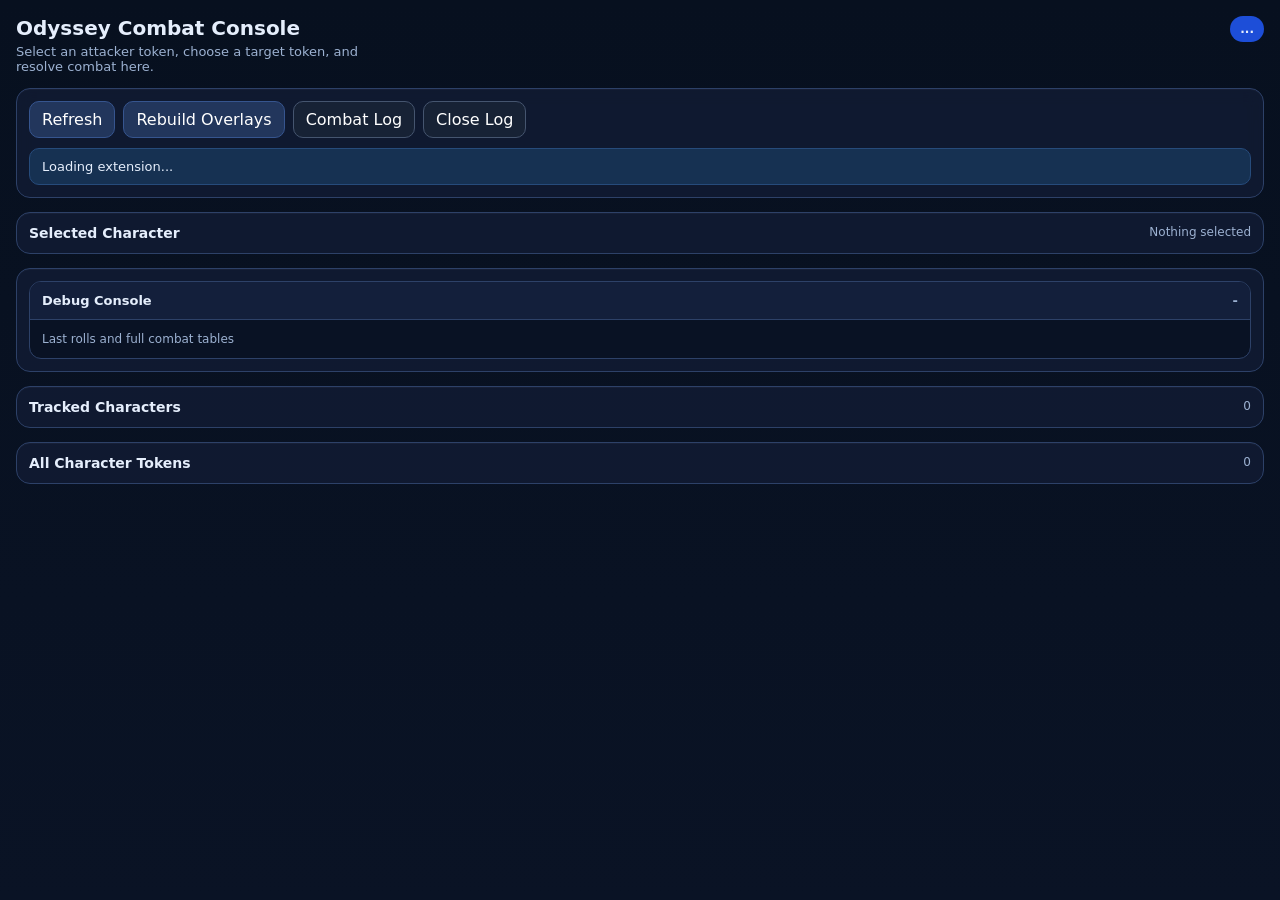
==== index.html @ 29cf89a8 "Initial Odyssey System extension import" ====
<!doctype html>
<html lang="en">
  <head>
    <meta charset="UTF-8" />
    <meta name="viewport" content="width=device-width, initial-scale=1.0" />
    <title>Odyssey Combat Console</title>
    <link rel="stylesheet" href="./styles.css" />
  </head>
  <body>
    <div id="app">
      <header class="topbar">
        <div>
          <h1 id="pageTitle">Odyssey Combat Console</h1>
          <p id="pageSubtitle" class="sub">
            Select an attacker token, choose a target token, and resolve combat here.
          </p>
        </div>
        <div id="roleBadge" class="role-badge">...</div>
      </header>

      <section class="panel actions-panel">
        <div class="row row-gap">
          <button id="refreshBtn" type="button">Refresh</button>
          <button id="syncBtn" type="button" data-view-scope="main">Rebuild Overlays</button>
          <button id="combatLogBtn" type="button" class="secondary" data-view-scope="main">
            Combat Log
          </button>
          <button id="closeCombatLogBtn" type="button" class="secondary" data-view-scope="combat-log">
            Close Log
          </button>
        </div>
        <p id="statusBox" class="status info">Loading extension...</p>
      </section>

      <section class="panel" data-view-scope="main">
        <div class="section-head">
          <div class="section-title">Selected Character</div>
          <div id="selectionHint" class="muted">Nothing selected</div>
        </div>
        <div id="selectedTokenPanel"></div>
      </section>

      <section class="panel" data-view-scope="combat-log">
        <details class="collapsible-block" data-section-key="global:debug-console" open>
          <summary class="collapsible-title">Debug Console</summary>
          <div class="collapsible-body">
            <div class="muted">Last rolls and full combat tables</div>
            <div id="debugConsole"></div>
          </div>
        </details>
      </section>

      <section class="panel" id="trackedSection" data-view-scope="main">
        <div class="section-head">
          <div class="section-title">Tracked Characters</div>
          <div id="trackedCount" class="muted">0</div>
        </div>
        <div id="trackedList" class="list"></div>
      </section>

      <section class="panel" id="allTokensSection" data-view-scope="main">
        <div class="section-head">
          <div class="section-title">All Character Tokens</div>
          <div id="allCount" class="muted">0</div>
        </div>
        <div id="allTokensList" class="list"></div>
      </section>
    </div>

    <script type="module" src="./assets/main.js?v=1.2"></script>
  </body>
</html>
---- styles.css ----
:root {
  color-scheme: dark;
  --bg: #081120;
  --panel: #101a31;
  --panel-2: #15213d;
  --line: #2d4168;
  --text: #e5eefc;
  --muted: #9cb1d1;
  --blue: #3b82f6;
  --green: #166534;
  --red: #991b1b;
}

* {
  box-sizing: border-box;
}

html,
body {
  margin: 0;
  padding: 0;
  min-width: 460px;
  font-family: "Segoe UI", system-ui, sans-serif;
  background: linear-gradient(180deg, #07101f 0%, #0a1325 100%);
  color: var(--text);
}

body {
  min-height: 100vh;
}

body.view-main [data-view-scope="combat-log"] {
  display: none !important;
}

body.view-combat-log [data-view-scope="main"] {
  display: none !important;
}

body.view-combat-log {
  min-width: 0;
}

body.view-combat-log #app {
  padding: 14px;
  gap: 12px;
}

body.view-combat-log .topbar {
  align-items: center;
}

#app {
  padding: 16px;
  display: flex;
  flex-direction: column;
  gap: 14px;
}

#debugConsole {
  max-height: 360px;
  overflow-y: auto;
  padding-right: 4px;
}

body.view-combat-log #debugConsole {
  max-height: min(70vh, 680px);
}

#selectedTokenPanel {
  display: flex;
  flex-direction: column;
  gap: 10px;
}

.topbar {
  display: flex;
  justify-content: space-between;
  gap: 12px;
  align-items: flex-start;
}

h1 {
  margin: 0 0 4px;
  font-size: 20px;
}

.sub {
  margin: 0;
  color: var(--muted);
  font-size: 13px;
  max-width: 360px;
}

.panel {
  background: rgba(16, 26, 49, 0.94);
  border: 1px solid var(--line);
  border-radius: 14px;
  padding: 12px;
  box-shadow: inset 0 1px 0 rgba(255, 255, 255, 0.03);
}

.collapsible-block {
  border: 1px solid var(--line);
  border-radius: 12px;
  background: rgba(7, 16, 31, 0.66);
  overflow: hidden;
}

.collapsible-block + .collapsible-block {
  margin-top: 2px;
}

.collapsible-title {
  list-style: none;
  cursor: pointer;
  padding: 11px 12px;
  font-size: 13px;
  font-weight: 700;
  background: rgba(21, 33, 61, 0.9);
  border-bottom: 1px solid transparent;
}

.collapsible-title::-webkit-details-marker {
  display: none;
}

.collapsible-title::after {
  content: "+";
  float: right;
  color: var(--muted);
}

.collapsible-block[open] .collapsible-title {
  border-bottom-color: var(--line);
}

.collapsible-block[open] .collapsible-title::after {
  content: "-";
}

.collapsible-body {
  padding: 12px;
}

.actions-panel {
  position: sticky;
  top: 0;
  z-index: 10;
  backdrop-filter: blur(8px);
}

.role-badge,
.pill,
.stat-chip {
  border-radius: 999px;
}

.role-badge {
  padding: 6px 10px;
  background: #1d4ed8;
  font-size: 12px;
  font-weight: 700;
}

.section-head,
.selected-head,
.list-item-head,
.token-row,
.row {
  display: flex;
}

.section-head,
.selected-head,
.list-item-head,
.token-row {
  justify-content: space-between;
  align-items: flex-start;
  gap: 10px;
}

.section-title {
  font-size: 14px;
  font-weight: 700;
}

.muted,
.token-row-sub,
.token-meta,
.list-item-sub {
  color: var(--muted);
  font-size: 12px;
}

.row-gap {
  gap: 8px;
  flex-wrap: wrap;
}

button,
input,
select {
  font: inherit;
}

button {
  border: 1px solid #36558f;
  background: #22365c;
  color: white;
  border-radius: 10px;
  padding: 8px 12px;
  cursor: pointer;
}

button:hover {
  filter: brightness(1.08);
}

button.secondary {
  background: #172235;
  border-color: #45556f;
}

button.success {
  background: #14532d;
  border-color: #166534;
}

button.danger {
  background: #7f1d1d;
  border-color: #991b1b;
}

button:disabled,
input:disabled,
select:disabled {
  opacity: 0.45;
  cursor: not-allowed;
}

.status {
  margin: 10px 0 0;
  padding: 10px 12px;
  border-radius: 10px;
  font-size: 13px;
  border: 1px solid transparent;
}

.status.info {
  background: #163152;
  border-color: #264b7b;
}

.status.success {
  background: #123b26;
  border-color: #1c6a42;
}

.status.error {
  background: #4a1822;
  border-color: #8a263d;
}

.selected-card,
.list,
.damage-grid {
  display: flex;
  flex-direction: column;
  gap: 10px;
}

.token-name {
  font-size: 18px;
  font-weight: 800;
}

.summary-strip {
  display: flex;
  gap: 8px;
  flex-wrap: wrap;
}

.stat-chip {
  display: inline-flex;
  align-items: center;
  gap: 6px;
  background: rgba(59, 130, 246, 0.12);
  border: 1px solid rgba(147, 197, 253, 0.2);
  padding: 6px 10px;
}

.chip-label {
  color: var(--muted);
  font-size: 12px;
}

.chip-value {
  font-weight: 700;
}

.damage-grid {
  display: grid;
  grid-template-columns: 1fr 1fr;
}

.damage-card,
.preview-box {
  background: rgba(7, 16, 31, 0.66);
  border: 1px solid var(--line);
  border-radius: 12px;
  padding: 10px;
}

.debug-entry {
  background: rgba(7, 16, 31, 0.78);
  border: 1px solid var(--line);
  border-radius: 12px;
  padding: 10px;
}

.debug-entry + .debug-entry {
  margin-top: 10px;
}

.debug-head {
  display: flex;
  justify-content: space-between;
  gap: 10px;
  margin-bottom: 8px;
}

.debug-title {
  font-weight: 700;
}

.debug-entry .console-output {
  white-space: pre;
  overflow-x: auto;
  display: block;
}

.console-output {
  margin: 0;
  white-space: pre-wrap;
  font-family: Consolas, "Courier New", monospace;
  font-size: 12px;
  line-height: 1.4;
  color: #dbeafe;
}

.hint-box {
  background: rgba(29, 78, 216, 0.12);
  border: 1px solid rgba(147, 197, 253, 0.18);
  border-radius: 12px;
  padding: 10px;
}

.field-label {
  color: var(--muted);
  font-size: 12px;
  margin-bottom: 6px;
}

.stepper,
.inline-stepper {
  display: inline-flex;
  align-items: center;
  gap: 8px;
}

.stepper {
  background: rgba(7, 16, 31, 0.72);
  border: 1px solid var(--line);
  border-radius: 10px;
  padding: 6px;
}

.stepper span {
  min-width: 36px;
  text-align: center;
  font-weight: 700;
}

.stepper button,
.inline-stepper button {
  min-width: 32px;
  padding: 6px 9px;
}

.body-table-wrap {
  overflow-x: auto;
}

.body-table {
  width: 100%;
  border-collapse: collapse;
}

.body-table th,
.body-table td {
  padding: 8px 6px;
  border-bottom: 1px solid rgba(148, 163, 184, 0.12);
  text-align: left;
  vertical-align: middle;
}

.body-table th {
  color: var(--muted);
  font-size: 12px;
  font-weight: 600;
}

.part-name {
  font-weight: 700;
  white-space: nowrap;
}

.compact-input {
  width: 80px;
}

input[type="number"],
input[type="text"],
select {
  width: 72px;
  background: #081120;
  color: var(--text);
  border: 1px solid var(--line);
  border-radius: 8px;
  padding: 7px 8px;
}

input[type="text"],
select {
  width: 100%;
}

.form-grid {
  display: grid;
  grid-template-columns: repeat(2, minmax(0, 1fr));
  gap: 10px;
}

.field-stack {
  display: flex;
  flex-direction: column;
  gap: 4px;
}

.skill-row {
  display: grid;
  grid-template-columns: minmax(0, 1fr) 84px minmax(110px, 150px) auto;
  gap: 8px;
  align-items: center;
  padding: 8px 10px;
  border: 1px solid var(--line);
  border-radius: 10px;
  background: rgba(7, 16, 31, 0.5);
}

.checkbox-stack {
  justify-content: end;
}

.skill-toggle {
  display: inline-flex;
  align-items: center;
  gap: 8px;
  font-size: 12px;
  color: var(--muted);
}

.skill-toggle input[type="checkbox"] {
  width: auto;
  margin: 0;
}

.skill-name {
  font-weight: 700;
  min-width: 0;
  word-break: break-word;
}

.private-roll-log {
  max-height: 220px;
  overflow-y: auto;
  padding-right: 4px;
}

.preview-box pre {
  margin: 0;
  white-space: pre-wrap;
  font-family: Consolas, "Courier New", monospace;
  font-size: 12px;
  line-height: 1.35;
}

.list-item,
.token-row {
  width: 100%;
  border: 1px solid var(--line);
  background: var(--panel-2);
  border-radius: 12px;
  padding: 10px;
}

.list-item {
  color: inherit;
  text-align: left;
}

.list-item.active,
.token-row.active {
  outline: 2px solid var(--blue);
}

.token-row-name {
  font-size: 14px;
  font-weight: 700;
}

.pill {
  display: inline-flex;
  align-items: center;
  padding: 3px 8px;
  font-size: 11px;
  font-weight: 700;
}

.pill.hp {
  background: rgba(239, 68, 68, 0.16);
  color: #fecaca;
}

.pill.armor {
  background: rgba(59, 130, 246, 0.16);
  color: #bfdbfe;
}

.empty {
  color: var(--muted);
  font-size: 13px;
}

.hidden {
  display: none !important;
}

@media (max-width: 640px) {
  html,
  body {
    min-width: 0;
  }

  .damage-grid {
    grid-template-columns: 1fr;
  }

  .form-grid {
    grid-template-columns: 1fr;
  }

  .selected-head,
  .token-row {
    flex-direction: column;
  }
}
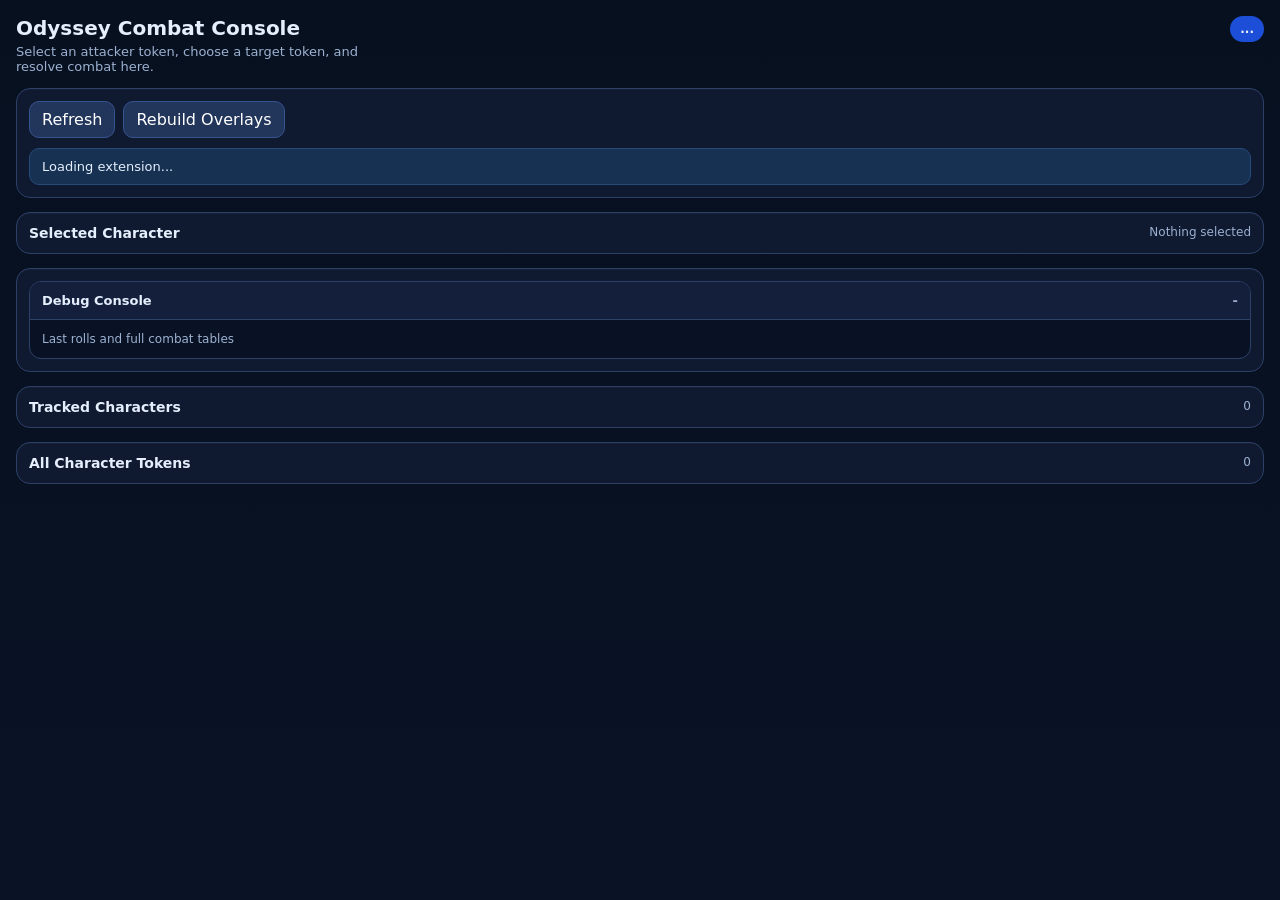
==== commit ca2f897c: "Remove combat log button from main UI" ====
--- a/index.html
+++ b/index.html
@@ -8,7 +8,7 @@
   </head>
   <body>
     <div id="app">
-      <header class="topbar">
+      <header id="pageHeader" class="topbar">
         <div>
           <h1 id="pageTitle">Odyssey Combat Console</h1>
           <p id="pageSubtitle" class="sub">
@@ -22,12 +22,6 @@
         <div class="row row-gap">
           <button id="refreshBtn" type="button">Refresh</button>
           <button id="syncBtn" type="button" data-view-scope="main">Rebuild Overlays</button>
-          <button id="combatLogBtn" type="button" class="secondary" data-view-scope="main">
-            Combat Log
-          </button>
-          <button id="closeCombatLogBtn" type="button" class="secondary" data-view-scope="combat-log">
-            Close Log
-          </button>
         </div>
         <p id="statusBox" class="status info">Loading extension...</p>
       </section>
@@ -65,8 +59,15 @@
         </div>
         <div id="allTokensList" class="list"></div>
       </section>
+
+      <button
+        id="combatLogResizeHandle"
+        type="button"
+        aria-label="Resize combat log"
+        data-view-scope="combat-log"
+      ></button>
     </div>
 
-    <script type="module" src="./assets/main.js?v=1.2"></script>
+    <script type="module" src="./assets/main.js?v=1.2.7"></script>
   </body>
 </html>
--- a/styles.css
+++ b/styles.css
@@ -44,10 +44,59 @@
 body.view-combat-log #app {
   padding: 14px;
   gap: 12px;
+  position: relative;
+  transform: translate3d(var(--combat-log-preview-x, 0px), var(--combat-log-preview-y, 0px), 0);
+  will-change: transform;
 }
 
 body.view-combat-log .topbar {
   align-items: center;
+}
+
+body.view-combat-log #pageHeader {
+  cursor: grab;
+  user-select: none;
+  touch-action: none;
+}
+
+body.view-combat-log.combat-log-dragging #pageHeader {
+  cursor: grabbing;
+}
+
+body.view-combat-log.combat-log-dragging #app {
+  transition: none;
+}
+
+body.view-combat-log #pageTitle,
+body.view-combat-log #pageSubtitle {
+  pointer-events: none;
+}
+
+#combatLogResizeHandle {
+  display: none;
+}
+
+body.view-combat-log #combatLogResizeHandle {
+  display: block;
+  position: absolute;
+  right: 10px;
+  bottom: 10px;
+  width: 22px;
+  height: 22px;
+  padding: 0;
+  border: 1px solid rgba(147, 197, 253, 0.25);
+  border-radius: 8px;
+  background:
+    linear-gradient(135deg, transparent 0 38%, rgba(147, 197, 253, 0.2) 38% 48%, transparent 48% 58%, rgba(147, 197, 253, 0.35) 58% 68%, transparent 68% 100%),
+    rgba(8, 17, 32, 0.9);
+  cursor: nwse-resize;
+  touch-action: none;
+  user-select: none;
+  z-index: 20;
+}
+
+body.view-combat-log.combat-log-resizing #combatLogResizeHandle {
+  filter: brightness(1.1);
 }
 
 #app {
